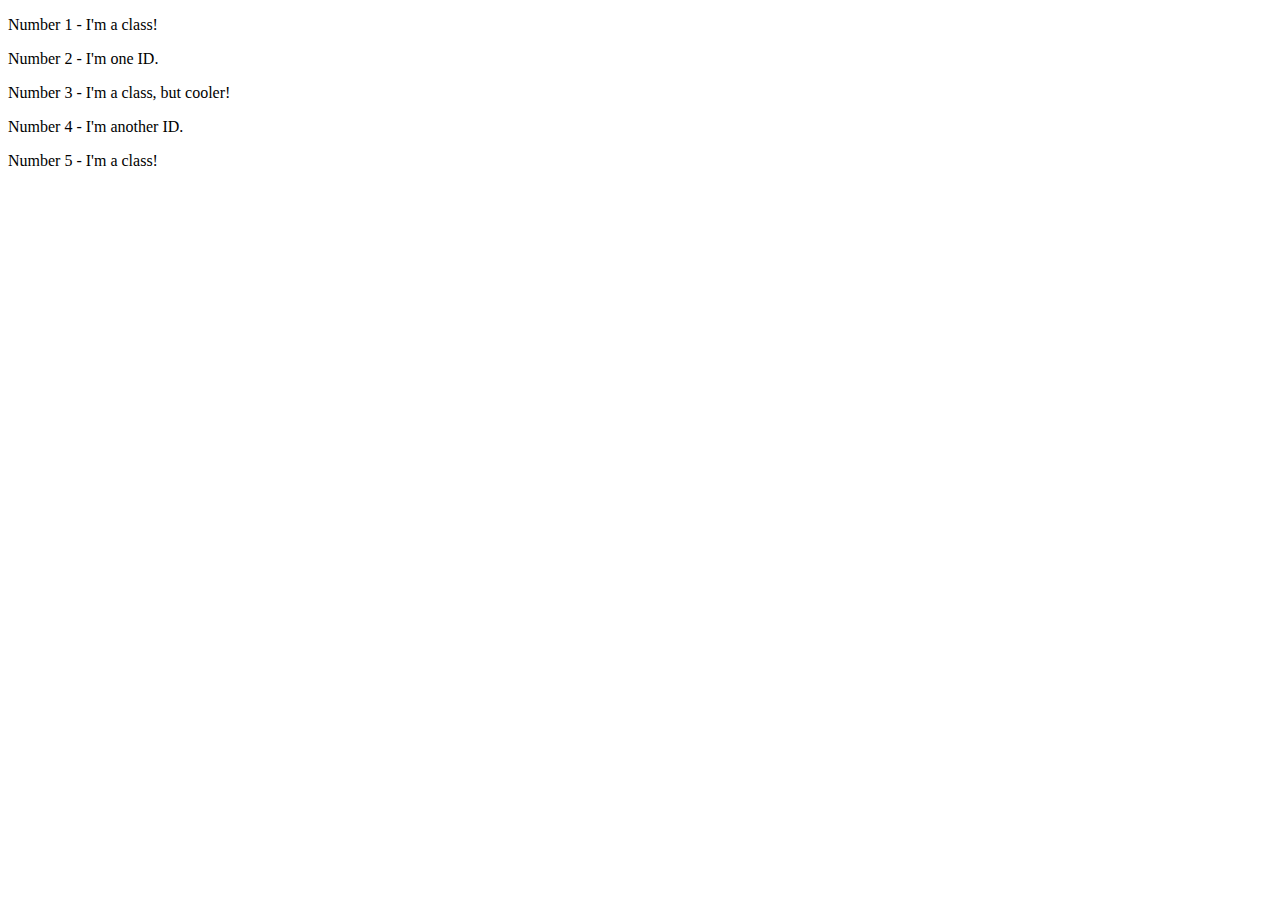
==== foundations/02-class-id-selectors/index.html @ 958d4472 "Change id in stylesheet to class to satisfy self-check" ====
<!DOCTYPE html>
<html lang="en">
  <head>
    <meta charset="UTF-8">
    <meta http-equiv="X-UA-Compatible" content="IE=edge">
    <meta name="viewport" content="width=device-width, initial-scale=1.0">
    <title>Class and ID Selectors</title>
    <link rel="stylesheet" href="style.css">
  </head>
  <body>
    <p id="one" class="odd">Number 1 - I'm a class!</p>
    <div id="two">Number 2 - I'm one ID.</div>
    <p id="three" class="odd three">Number 3 - I'm a class, but cooler!</p>
    <div id="four">Number 4 - I'm another ID.</div>
    <p id="five" class="odd">Number 5 - I'm a class!</p>
  </body>
</html>
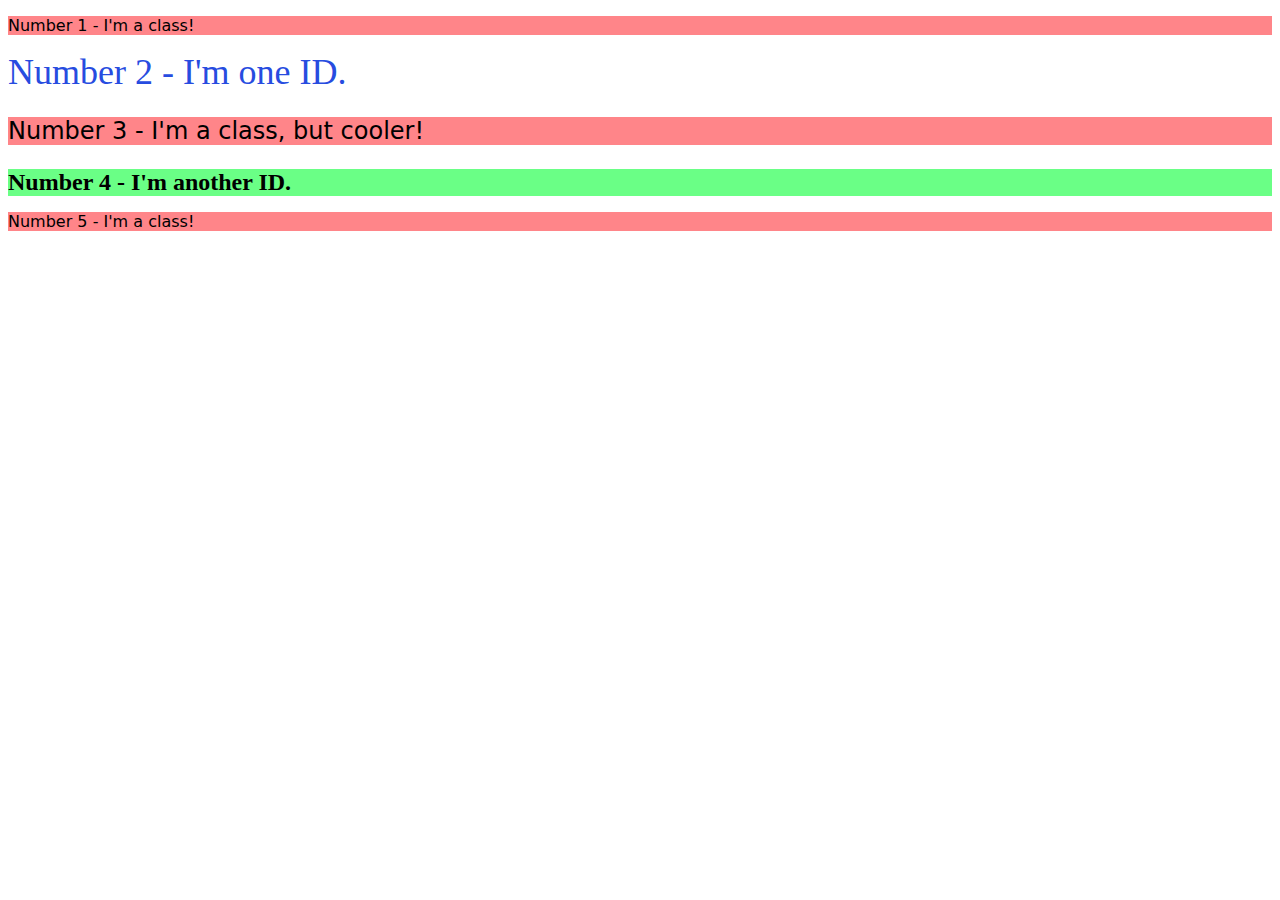
==== commit 64eeb8a4: ""Change selectors to match html properly"" ====
--- a/foundations/02-class-id-selectors/index.html
+++ b/foundations/02-class-id-selectors/index.html
@@ -8,10 +8,10 @@
     <link rel="stylesheet" href="style.css">
   </head>
   <body>
-    <p id="one" class="odd">Number 1 - I'm a class!</p>
+    <p class="odd">Number 1 - I'm a class!</p>
     <div id="two">Number 2 - I'm one ID.</div>
-    <p id="three" class="odd three">Number 3 - I'm a class, but cooler!</p>
+    <p class="odd three">Number 3 - I'm a class, but cooler!</p>
     <div id="four">Number 4 - I'm another ID.</div>
-    <p id="five" class="odd">Number 5 - I'm a class!</p>
+    <p class="odd">Number 5 - I'm a class!</p>
   </body>
-</html>+  </html>--- a/foundations/02-class-id-selectors/style.css
+++ b/foundations/02-class-id-selectors/style.css
@@ -0,0 +1,20 @@
+#two {
+    color: #274CE0;
+    font-size: 36px;
+}
+
+#four {
+    background-color: #6AFF86;
+    font-size: 24px;
+    font-weight: bold;
+
+}
+
+.odd {
+    background-color: #FF8589;
+    font-family: Verdana, DejaVu Sans, sans-serif;
+}
+
+.three {
+    font-size: 24px;
+}
